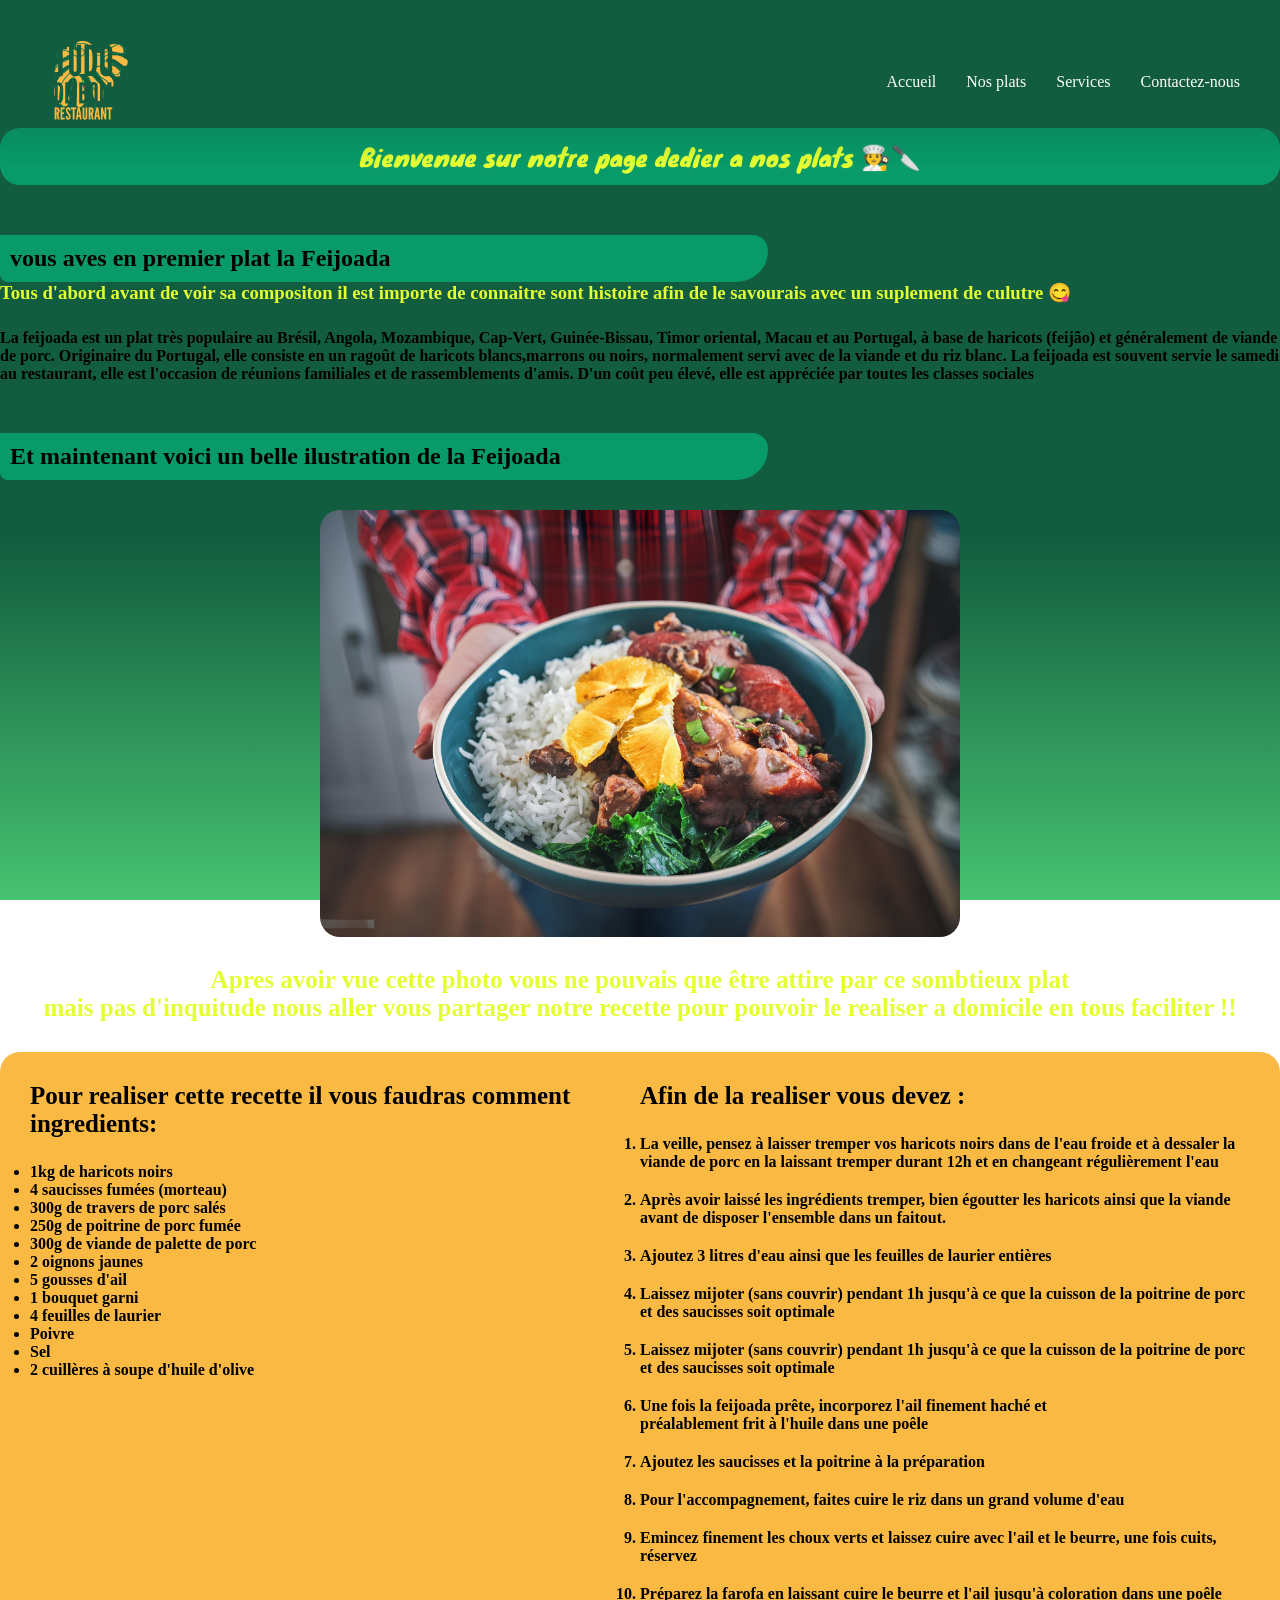
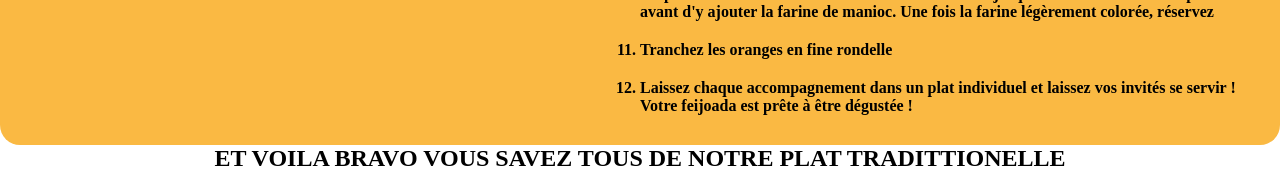
==== Feijoada.html @ 089824b7 "final site" ====
<!DOCTYPE html>
<html lang="en">
<head>
    <meta charset="UTF-8">
    <meta name="viewport" content="width=device-width, initial-scale=1.0">
    <title>feijoada</title>
    <link rel="stylesheet" href="style.css">
</head>
<body>
    <!-- PS : Ne faite pas trop attention au style j'ai fait ca vendredi soir a 23h en 5min donc... 😥🥵 -->

<header>
    <a href="" class="w20">
    <img src="asset/logo-bresilien-1.png" alt="logo de Portfolio" class="w30">
    </a>
    <nav class="flex gap30">
        <a href="#Accueil" class="txt-none clr-white">Accueil</a>
        <a href="#Nos plats" class="txt-none clr-white">Nos plats</a>
        <a href="#Services" class="txt-none clr-white">Services</a>
        <a href="#Contactez-nous" class="txt-none clr-white">Contactez-nous</a>
    </nav>
</header>

<section class="container1000 flex">
    <div class="w100">
    <h1 class="mgt128 txt-center bg-plat-fei">Bienvenue sur notre page dedier a nos plats 🧑‍🍳🔪 </h1>
    <h2 class="mgt50 bg-fei">vous aves en premier plat la Feijoada</h2>

    <h3 class="p-feijoada">Tous d'abord avant de voir sa compositon il est importe de connaitre sont histoire afin de le savourais avec un suplement de culutre 😋</h3>

    <p class="mgt15 bold family-txt">La feijoada est un plat très populaire au Brésil, Angola, Mozambique, Cap-Vert, Guinée-Bissau, Timor oriental, Macau et au Portugal, à base de haricots (feijão) et généralement de viande de porc. Originaire du Portugal, elle consiste en un ragoût de haricots blancs,marrons ou noirs, normalement servi avec de la viande et du riz blanc. La feijoada est souvent servie le samedi au restaurant, elle est l'occasion de réunions familiales et de rassemblements d'amis. D'un coût peu élevé, elle est appréciée par toutes les classes sociales</p>

 <h2 class="mgt50 bg-fei">Et maintenant voici un belle ilustration de la Feijoada</h2>
<div class="txt-center w100">
    <img src="asset/faigoada1.jpeg" alt="" class="w50 mgt30 br-20">
    <h3 class="mgt15 h3-feijoada clr-yellow">Apres avoir vue cette photo vous ne pouvais que être attire par ce sombtieux plat <br> mais pas d'inquitude nous aller vous partager notre recette pour pouvoir le realiser a domicile en tous faciliter !!
    </h3>
</div>

</div>
</section>
<section>

<div class=" flex card-plat pad-30 w100 mgt30">
    <div class="w50">
        <h3 class="h3-feijoada">Pour realiser cette recette il vous faudras comment ingredients: </h3>
        <div class="mgt15 flex ">
            <ul class="gap16 family-txt bold">
                <li>1kg de haricots noirs</li>
                <li>4 saucisses fumées (morteau)</li>
                <li>300g de travers de porc salés</li>
                <li>250g de poitrine de porc fumée</li>
                <li>300g de viande de palette de porc</li>
                <li>2 oignons jaunes</li>
                <li>5 gousses d'ail</li>
                <li>1 bouquet garni</li>
                <li>4 feuilles de laurier</li>
                <li>Poivre</li>
                <li>Sel</li>
                <li>2 cuillères à soupe d'huile d'olive</li>

            </ul>
            </div>
    </div>
    <div class="w50">
            <h3 class="h3-feijoada">Afin de la realiser vous devez :</h3>
        <ol class="mgt15 flex gap20 family-txt bold ">
            <li>La veille, pensez à laisser tremper vos haricots noirs dans de l'eau froide et à dessaler la viande de porc en la laissant tremper durant 12h et en changeant régulièrement l'eau</li>
            <li>Après avoir laissé les ingrédients tremper, bien égoutter les haricots ainsi que la viande avant de disposer l'ensemble dans un faitout.</li>
            <li>Ajoutez 3 litres d'eau ainsi que les feuilles de laurier entières</li>
            <li>Laissez mijoter (sans couvrir) pendant 1h jusqu'à ce que la cuisson de la poitrine de porc et des saucisses soit optimale</li>
            <li>Laissez mijoter (sans couvrir) pendant 1h jusqu'à ce que la cuisson de la poitrine de porc et des saucisses soit optimale</li>
            <li>Une fois la feijoada prête, incorporez l'ail finement haché et <br> préalablement frit à l'huile dans une poêle</li>
            <li>Ajoutez les saucisses et la poitrine à la préparation</li>
            <li>Pour l'accompagnement, faites cuire le riz dans un grand volume d'eau</li>
            <li>Emincez finement les choux verts et laissez cuire avec l'ail et le beurre, une fois cuits, réservez</li>
            <li>Préparez la farofa en laissant cuire le beurre et l'ail jusqu'à coloration dans une poêle avant d'y ajouter la farine de manioc. Une fois la farine légèrement colorée, réservez</li>
            <li>Tranchez les oranges en fine rondelle</li>
            <li>Laissez chaque accompagnement dans un plat individuel et laissez vos invités se servir ! Votre feijoada est prête à être dégustée !</li>
        </ol>
    </div>


</div>
</section>
  <h2 class="txt-center">ET VOILA BRAVO VOUS SAVEZ TOUS DE NOTRE PLAT TRADITTIONELLE</h2>  
</body>
</html>
---- style.css ----
@import url('https://fonts.googleapis.com/css2?family=Carter+One&family=Knewave&family=Permanent+Marker&display=swap');
*{
    margin:0;
    padding: 0;
    box-sizing: border-box;
}

/*------------------------- 
            HEADER 
---------------------------*/

header{
    display: flex;
    flex-wrap: wrap;
    justify-content: space-between;
    align-items: center;
    padding: 35px 40px;
    background: linear-gradient(to bottom, rgba(18, 93, 63, 1) 0%, rgba(18, 93, 63, 0) 100%);
    position: fixed;
    top: 0;
    width: 100%;
    z-index: 1000;
}

body{
    background: linear-gradient(to top, rgb(71 195 113) 0%, rgb(18, 93, 63) 40%);
    background-attachment: fixed;
}
h2{
font-family: "Permanent Marker", cursive;
}
h1{
font-family: "Knewave", system-ui;
  font-weight: 400;
  font-style: normal;
  color: rgb(228, 255, 50);
}
.h3-feijoada{
    font-family: cursive;
    font-size: 25px;
}
.family-txt{
    font-family:cursive;
    font-size: 16px;
}
.p-feijoada{
    color: rgb(228, 255, 50);
    font-family: cursive;
}
.hero-p{
    font-family: "Carter One", system-ui;
    font-weight: 600;
    color: #ffffff;
}
.icon-size{
    font-size: 22px;
}
.icon-taille{
    font-size: 25px;
}
.card-follow{
    border: 1px solid ;
    border-radius: 25px;
    padding: 5px;
    background-color: rgb(10, 150, 94);
    position: fixed;
    top: 50%;
    right: 0;
}

/* ----------------------------
            COLORS
-------------------------------*/
.clr-dark {
    color: #1a1a1a; 
}
.clr-white{
    color: white;
}
.bg-footer{
    background-color:  rgb(0 148 64);
}
.bg-green{
    background-color: rgb(10, 150, 94);
}
.clr-yellow{
    color: rgb(228, 255, 50);
}
.bg-plat-fei{
    background-color: rgb(8, 154, 105);
    padding: 10px ;
    border-radius: 20px;
}
.bg-fei{
    background-color: rgb(8, 154, 105);
    padding: 10px ;
    width: 60%;
    border-radius: 0px  40px  80px 20px;
}
/*------------------------------
            TEXTE
--------------------------------*/

.suppuce{
    list-style-type: none;
}

.txt-none{
    text-decoration: none;
    color: white;
}

.bold{
    font-weight: 800;
}

.txt-center{
    text-align: center;
}

.majuscule{
    text-transform: uppercase;
}

/*------------------------------
            CONTAINER
--------------------------------*/
.container1100{
    max-width: 1100px;
    margin-left: auto;
    margin-right: auto;
}
.container1200{
    max-width: 1100px;
    margin-left: auto;
    margin-right: auto;
}



/*----------------------------------
        MARGIN ET PADDING
------------------------------------*/

.mgt128{
    margin-top: 128px;
}

.mgt100{
    margin-top: 100px;
}

.mgt50{
    margin-top: 50px;
}

.mgt30{
    margin-top: 30px;
}

.mgt15{
    margin-top: 25px;
}

.mgb128{
margin-bottom: 128px;
}

.mgb50{
margin-bottom: 50px;
}

.mgb30{
    margin-bottom: 30px;
}

.mgb15{
    margin-bottom: 15px;
}

.pad-16{
    padding: 16px;
}
.pad-30{
    padding: 30px;
}
.pad-50{
    padding: 50px;
}



/*-----------------------------
        CLASSE DE TAILLE
-------------------------------*/

.w100{
    width: 100%;
}

.w50{
    width: 50%;
}
.w60{
    width: 60%;
}

.w48{
    width: 48%;
}
.w40{
    width: 40%;
}

.w30{
    width: 30%;
}

.w-20{
    width: 20%;
}
/*--------------------------
            GAP
----------------------------*/
.gap5{
    gap: 5px;
}
.gap10{
    gap: 10px;
}
.gap20{
    gap: 20px;
}
.gap30{
    gap: 30px;
}
.gap50{
    gap: 50px;
}
.gap100{
    gap: 100px;
}
.gap150{
    gap: 150px;
}



/*-----------------------
        FLEX-BOX
-------------------------*/

.flex{
    display: flex;
    flex-wrap: wrap;
}

.space-between{
    justify-content: space-between;
}

.align-center{
    align-items: center;
}

.just-center{
    justify-content: center;
}
.column{
    justify-content: column;
}

.space-around{
justify-content: space-around;
}


/*---------------------------
            HERO
-----------------------------*/
.hero-bg{
    background-image: url('asset/bg-hero.jpg');
    background-size: cover;
    background-position: bottom;
    background-repeat: no-repeat;
 
}
.hero-container{
  display: flex;
  align-items: center;
  justify-content: center;
  height: 100vh;
}
.hero-text{
    width: 900px;
    margin-left: 30px;  
}

.flag-brazil{
    position: fixed;
    top: 55%;
    left: -70px;
    transform: rotate(19deg);
}

/*---------------------------
        PLATS & SERVICES 
-----------------------------*/

.d-grid { 
    display: grid; 
}
.bento-card {
    border-radius: 20px;
    min-height: 250px; 
    transition: transform 0.3s ease; 
    border: 1px solid rgb(72 75 99); 
}
.bento-card:hover {
    transform: translate(12px, 10px); /* effet de transition x et y au survol de la grid */
}
.grid-cols-3 {
    grid-template-columns: repeat(3, 1fr);
}
.img-grid{
    position: absolute;
    top: 0;
    left: 0;
    height: 100%;
    border-radius: 20px;
}
.card-overlay {
    position: absolute;
    top: 0; left: 0; right: 0; bottom: 0;
    background: linear-gradient(to top, rgba(0,0,0,0.9) 0%, rgba(0,0,0,0.3) 70%, rgba(0,0,0,0) 100%);
    border-radius: 20px;
    z-index: 0;
}
.direc-col { 
    display: flex; 
    flex-direction: column; 
}
.just-end { 
    justify-content: flex-end; /* Pousse le texte vers le bas */
} 
.br-20 {
    border-radius: 20px;
}
.pos-rel { 
    position: relative; 
}
.card-plat{ 
    background-color: rgb(250 185 67);
    border-radius: 20px;
}

/*---------------------------------------
        TEMOIGNAGES & PROMESSES CLIENTS
-----------------------------------------*/

.card-tem{ 
    background-color: rgb(102, 255, 102) ;
    padding: 32px 10px;
    border-radius: 10px;
}
.ml15{
    margin-left: 15px;
}
.ml250{
    margin-left: 250px;
}
.card-promesse{
    background-color: rgb(228, 255, 50);
    border-radius: 20px;
    padding: 90px;
}


/*---------------------------
        FOOTER
-----------------------------*/
.btn-footer{
    color: white;
    background-color: rgb(10, 150, 94);
    padding: 16px;
    border-radius: 5px;
}
.card-input{ 
    background-color: rgb(68 65 62);
    padding: 65px 25px;
    border-radius: 10px;
    width: 40%;
}
.input{
    padding: 10px 5px;
    margin-bottom: 5px;
    margin-right: 30px;
}
.ml160{
    margin-left: 160px;
}
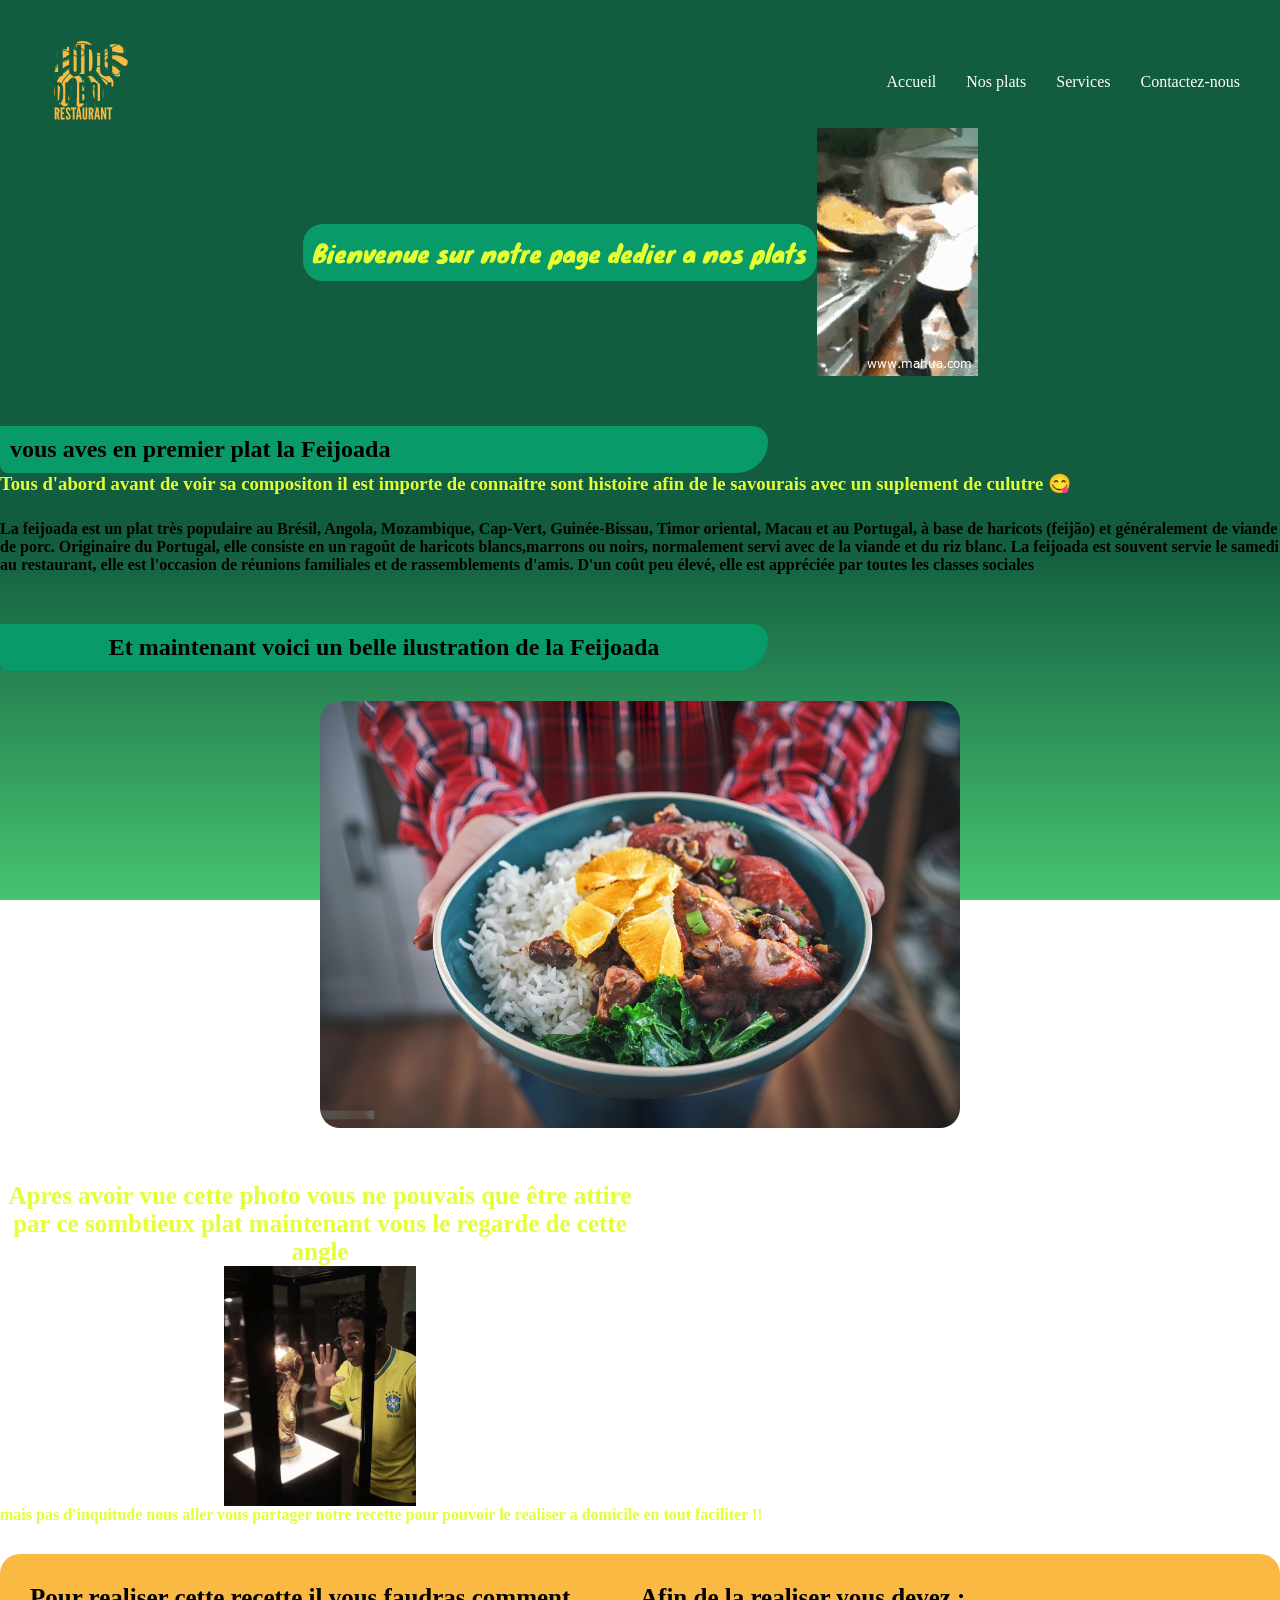
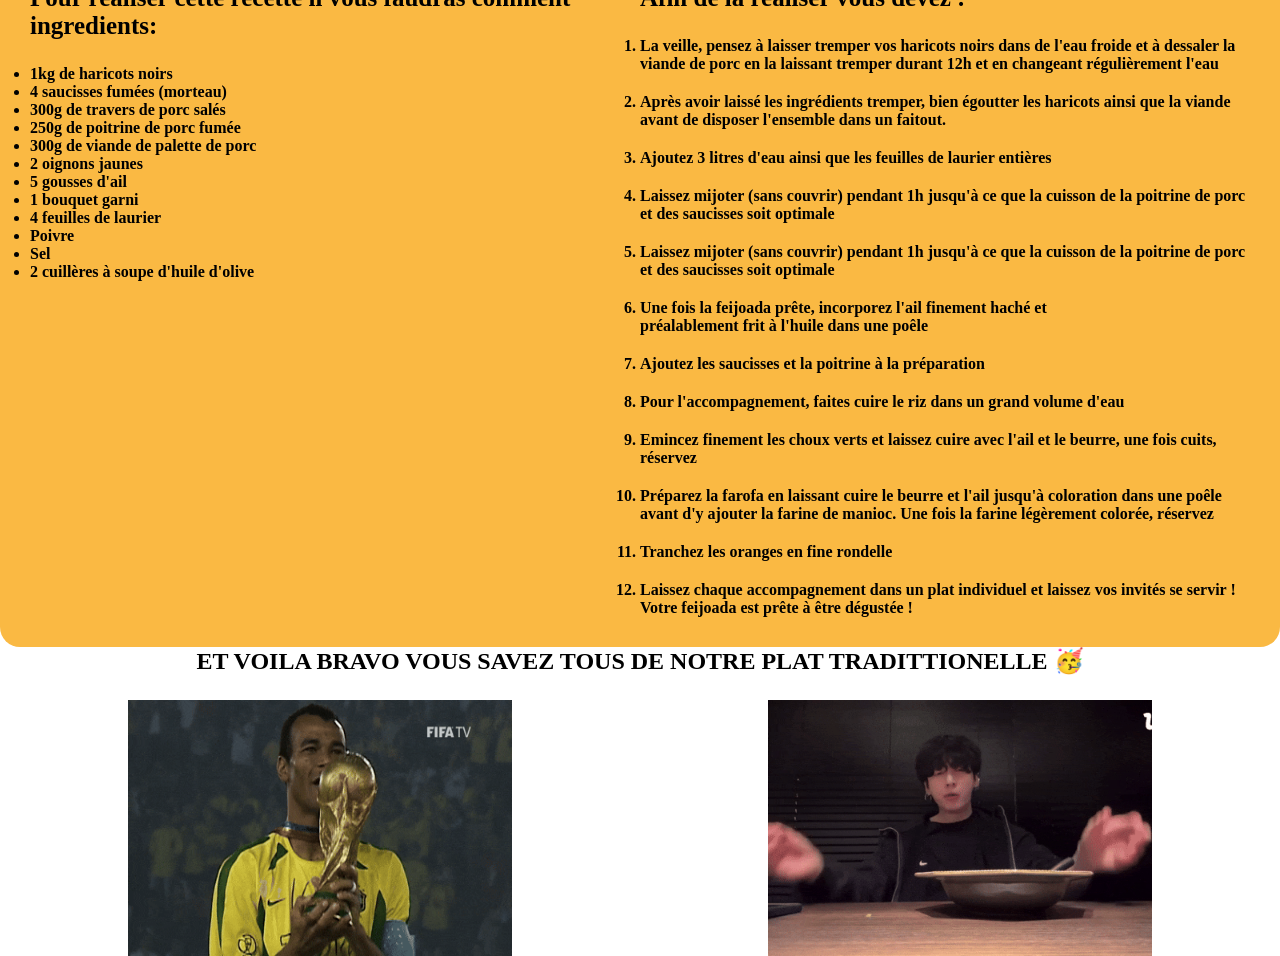
==== commit 8dae0465: "final" ====
--- a/Feijoada.html
+++ b/Feijoada.html
@@ -20,23 +20,32 @@
         <a href="#Contactez-nous" class="txt-none clr-white">Contactez-nous</a>
     </nav>
 </header>
-
 <section class="container1000 flex">
     <div class="w100">
-    <h1 class="mgt128 txt-center bg-plat-fei">Bienvenue sur notre page dedier a nos plats 🧑‍🍳🔪 </h1>
+
+    <div class=" flex align-center just-center">
+    <h1 class="mgt128 txt-center bg-plat-fei">Bienvenue sur notre page dedier a nos plats  </h1> 
+    <img src="asset/chef master GIF.gif" alt="" class="align-center mgt128">
+    </div>
+
     <h2 class="mgt50 bg-fei">vous aves en premier plat la Feijoada</h2>
 
     <h3 class="p-feijoada">Tous d'abord avant de voir sa compositon il est importe de connaitre sont histoire afin de le savourais avec un suplement de culutre 😋</h3>
 
     <p class="mgt15 bold family-txt">La feijoada est un plat très populaire au Brésil, Angola, Mozambique, Cap-Vert, Guinée-Bissau, Timor oriental, Macau et au Portugal, à base de haricots (feijão) et généralement de viande de porc. Originaire du Portugal, elle consiste en un ragoût de haricots blancs,marrons ou noirs, normalement servi avec de la viande et du riz blanc. La feijoada est souvent servie le samedi au restaurant, elle est l'occasion de réunions familiales et de rassemblements d'amis. D'un coût peu élevé, elle est appréciée par toutes les classes sociales</p>
 
- <h2 class="mgt50 bg-fei">Et maintenant voici un belle ilustration de la Feijoada</h2>
+ 
 <div class="txt-center w100">
+    <h2 class="mgt50 bg-fei">Et maintenant voici un belle ilustration de la Feijoada</h2>
     <img src="asset/faigoada1.jpeg" alt="" class="w50 mgt30 br-20">
-    <h3 class="mgt15 h3-feijoada clr-yellow">Apres avoir vue cette photo vous ne pouvais que être attire par ce sombtieux plat <br> mais pas d'inquitude nous aller vous partager notre recette pour pouvoir le realiser a domicile en tous faciliter !!
-    </h3>
-</div>
+</div>    
 
+<div class="w50 mgt50 flex just-center txt-center">
+    <h3 class="h3-feijoada clr-yellow">Apres avoir vue cette photo vous ne pouvais que être attire par ce sombtieux plat maintenant vous le regarde de cette angle </h3>
+    <img src="asset/Football Futebol GIF.gif" alt="" class="w30">
+    </div>
+    <p class="bold family-txt clr-yellow">mais pas d'inquitude nous aller vous partager notre recette pour pouvoir le realiser a domicile en tout faciliter !!
+</p>
 </div>
 </section>
 <section>
@@ -83,6 +92,10 @@
 
 </div>
 </section>
-  <h2 class="txt-center">ET VOILA BRAVO VOUS SAVEZ TOUS DE NOTRE PLAT TRADITTIONELLE</h2>  
+  <h2 class="txt-center">ET VOILA BRAVO VOUS SAVEZ TOUS DE NOTRE PLAT TRADITTIONELLE 🥳</h2>
+  <div class="w100 flex space-around mgt15">
+  <img src="asset/World Cup Success GIF by FIFA.gif" alt="" class="w30">  
+  <img src="asset/Mama Mia Eating GIF.gif" alt="" class="w30">
+  </div>
 </body>
 </html>
